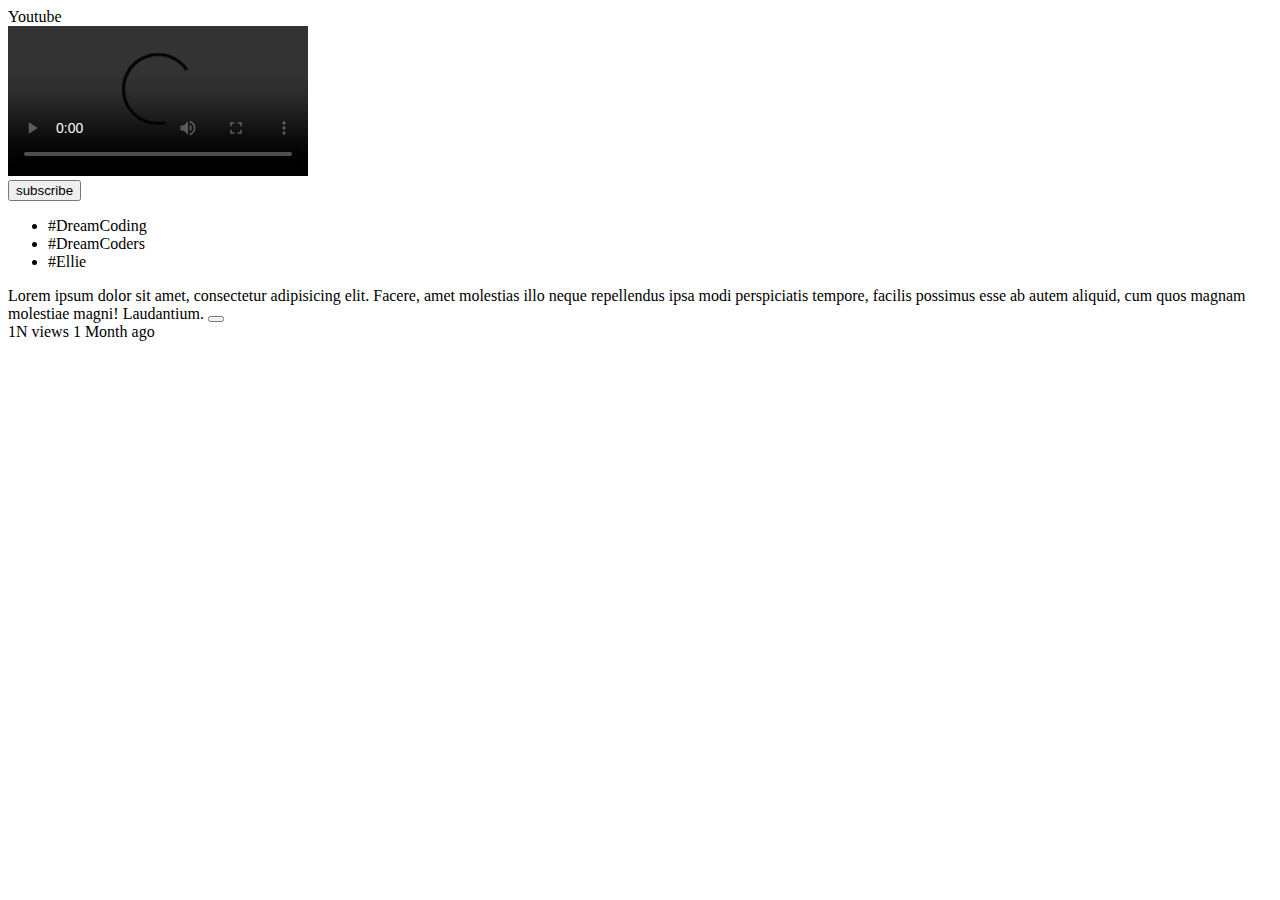
==== index.html @ 2b78d323 "index 파일 수정" ====
<!DOCTYPE html>
<html lang="en">
<head>
    <meta charset="UTF-8">
    <title>Title</title>
</head>
<body>
<header>
    <div class="logo"><i class="fab fa-youtube"></i></div>
    <span class="title">Youtube</span>
    <div class="icons">
        <i class="fas fa-search"></i>
        <i class="fas fa-ellipsis-v"></i>
    </div>
</header>

<section class="player">
    <video controls src="/assets/images/practice/lecture/sujin2.mp4"></video>
</section>


<section class="info">
    <div class="metadata"></div>
    <div class="actions"></div>

    <!-- Channel Description -->
    <div class="channal">
        <div class="metadata"></div>
        <button type="button">subscribe</button>
    </div>

<!--비디오정보 상세-->
    <div class="metadata">
  <ul class="hashtags">
    <li>#DreamCoding</li>
    <li>#DreamCoders</li>
    <li>#Ellie</li>
  </ul>
  <div class="titleAndButton">
    <span class="title">
      Lorem ipsum dolor sit amet, consectetur adipisicing elit. Facere, amet
      molestias illo neque repellendus ipsa modi perspiciatis tempore, facilis
      possimus esse ab autem aliquid, cum quos magnam molestiae magni!
      Laudantium.
    </span>
    <button class="moreButn"><i class="fas fa-ellipsis-v"></i></button>
  </div>
  <span class="views">1N views 1 Month ago</span>
</div>
</section>


<section></section>
</body>
</html>
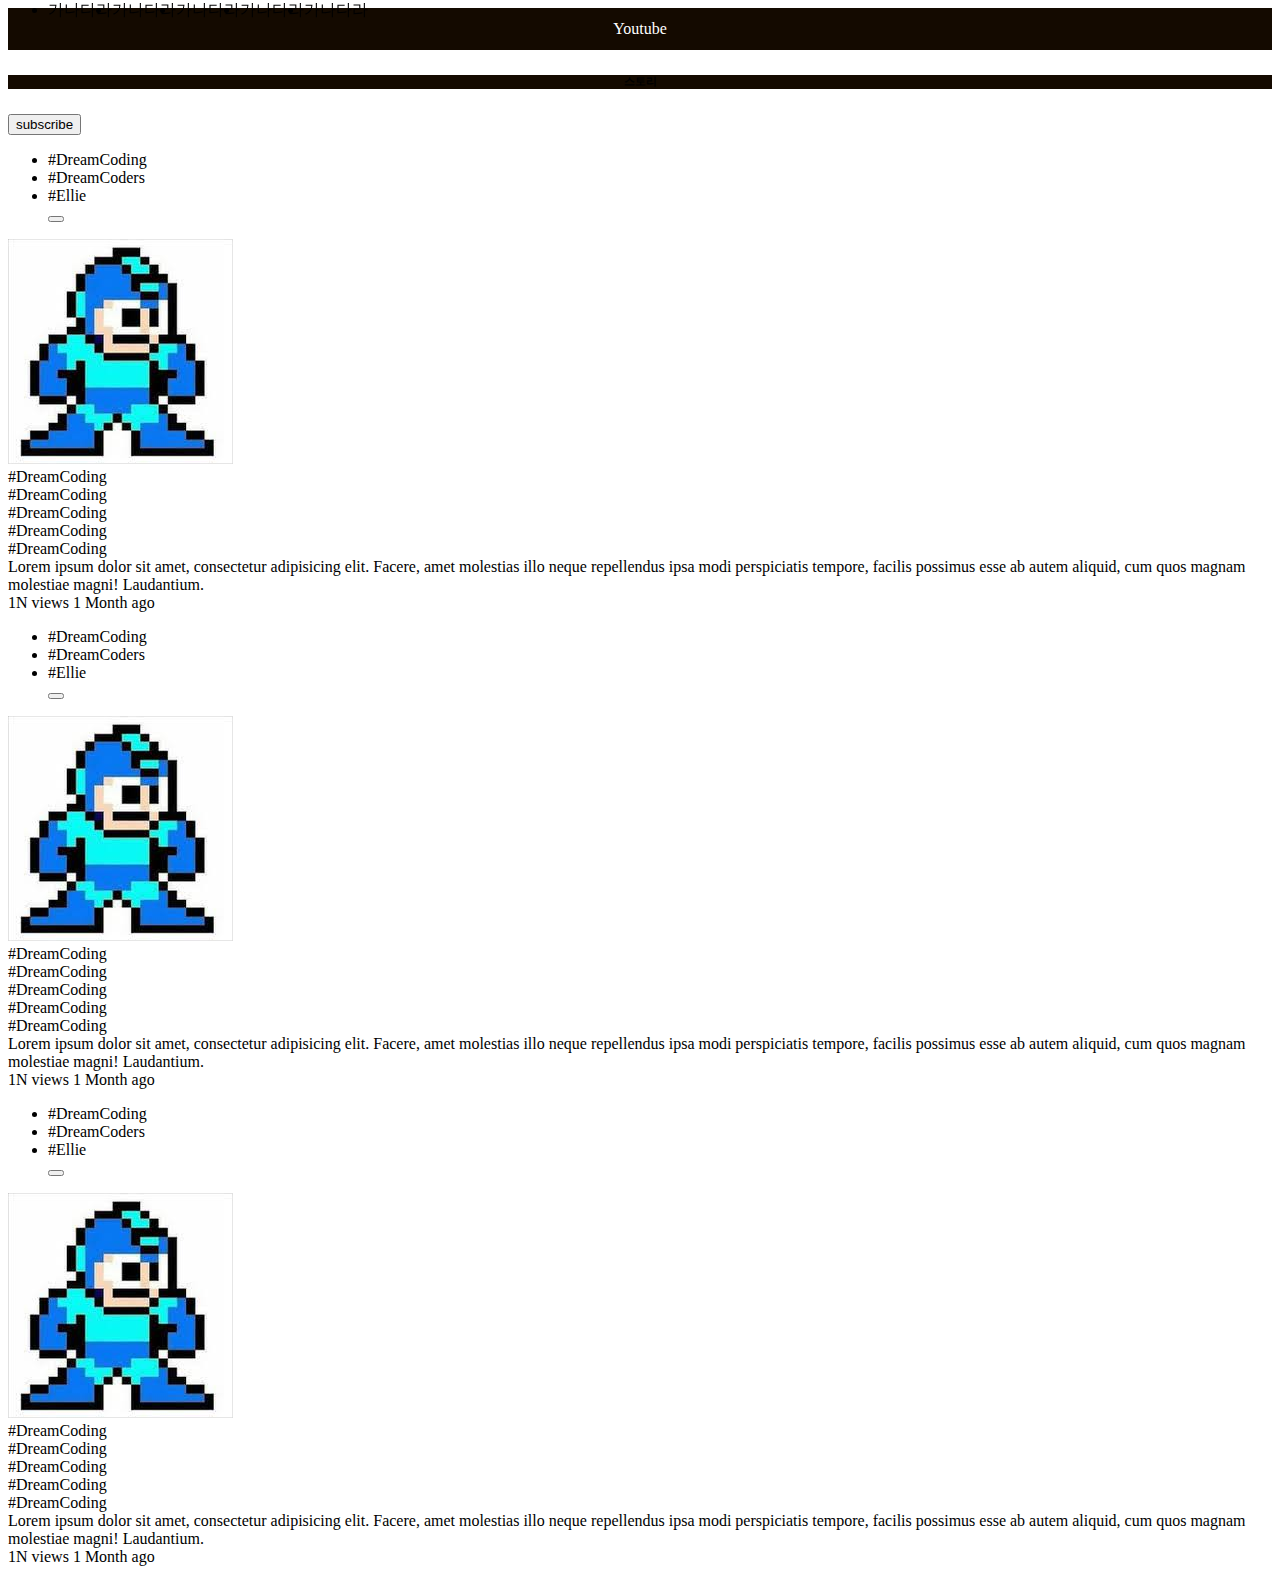
==== commit 1fd24ecc: "style.css 파일 추가 index.html 파일수정" ====
--- a/index.html
+++ b/index.html
@@ -2,53 +2,137 @@
 <html lang="en">
 <head>
     <meta charset="UTF-8">
+    <link href="https://fonts.googleapis.com/icon?family=Material+Icons" rel="stylesheet">
+    <link rel="stylesheet" href="style.css" type="text/css">
     <title>Title</title>
 </head>
 <body>
-<header>
-    <div class="logo"><i class="fab fa-youtube"></i></div>
-    <span class="title">Youtube</span>
-    <div class="icons">
-        <i class="fas fa-search"></i>
-        <i class="fas fa-ellipsis-v"></i>
-    </div>
-</header>
+<div class="상단네비바 넣을곳">
+    <div class="카드넣을곳">
+        <!--헤더부분-->
+        <header>
+            <div class="logo"><i class="fab fa-youtube"></i></div>
+            <span class="title">Youtube</span>
+            <div class="icons">
+                <i class="fas fa-search"></i>
+                <i class="fas fa-ellipsis-v"></i>
+            </div>
+        </header>
 
-<section class="player">
-    <video controls src="/assets/images/practice/lecture/sujin2.mp4"></video>
-</section>
+        <!--<스토리 부분>-->
+        <section class="player">
+            <div>
+                <h6>스토리</h6>
+            </div>
+        </section>
 
 
-<section class="info">
-    <div class="metadata"></div>
-    <div class="actions"></div>
+        <section class="info">
+            <div class="metadata"></div>
+            <div class="actions"></div>
 
-    <!-- Channel Description -->
-    <div class="channal">
-        <div class="metadata"></div>
-        <button type="button">subscribe</button>
-    </div>
+            <!-- Channel Description -->
+            <div class="channal">
+                <div class="metadata"></div>
+                <button type="button">subscribe</button>
+            </div>
 
-<!--비디오정보 상세-->
-    <div class="metadata">
-  <ul class="hashtags">
-    <li>#DreamCoding</li>
-    <li>#DreamCoders</li>
-    <li>#Ellie</li>
-  </ul>
-  <div class="titleAndButton">
-    <span class="title">
+            <!--비디오정보 상세-->
+            <div class="metadata">
+                <ul class="hashtags">
+                    <li>#DreamCoding</li>
+                    <li>#DreamCoders</li>
+                    <li>#Ellie</li>
+                    <button class="moreButn"><i class="fas fa-ellipsis-v"></i></button>
+                </ul>
+                <div class="titleAndButton">
+                    <img src="/static/메가맨.jpg">
+                    <div>
+                        <li>#DreamCoding</li>
+                        <li>#DreamCoding</li>
+                        <li>#DreamCoding</li>
+                        <li>#DreamCoding</li>
+                    </div>
+                    <div>
+                        <li>#DreamCoding</li>
+                    </div>
+                    <span class="title">
       Lorem ipsum dolor sit amet, consectetur adipisicing elit. Facere, amet
       molestias illo neque repellendus ipsa modi perspiciatis tempore, facilis
       possimus esse ab autem aliquid, cum quos magnam molestiae magni!
       Laudantium.
     </span>
-    <button class="moreButn"><i class="fas fa-ellipsis-v"></i></button>
-  </div>
-  <span class="views">1N views 1 Month ago</span>
+                </div>
+                <span class="views">1N views 1 Month ago</span>
+            </div>
+            <div class="metadata">
+                <ul class="hashtags">
+                    <li>#DreamCoding</li>
+                    <li>#DreamCoders</li>
+                    <li>#Ellie</li>
+                    <button class="moreButn"><i class="fas fa-ellipsis-v"></i></button>
+                </ul>
+                <div class="titleAndButton">
+                    <img src="/static/메가맨.jpg">
+                    <div>
+                        <li>#DreamCoding</li>
+                        <li>#DreamCoding</li>
+                        <li>#DreamCoding</li>
+                        <li>#DreamCoding</li>
+                    </div>
+                    <div>
+                        <li>#DreamCoding</li>
+                    </div>
+                    <span class="title">
+      Lorem ipsum dolor sit amet, consectetur adipisicing elit. Facere, amet
+      molestias illo neque repellendus ipsa modi perspiciatis tempore, facilis
+      possimus esse ab autem aliquid, cum quos magnam molestiae magni!
+      Laudantium.
+    </span>
+                </div>
+                <span class="views">1N views 1 Month ago</span>
+            </div>
+            <div class="metadata">
+                <ul class="hashtags">
+                    <li>#DreamCoding</li>
+                    <li>#DreamCoders</li>
+                    <li>#Ellie</li>
+                    <button class="moreButn"><i class="fas fa-ellipsis-v"></i></button>
+                </ul>
+                <div class="titleAndButton">
+                    <img src="/static/메가맨.jpg">
+                    <div>
+                        <li>#DreamCoding</li>
+                        <li>#DreamCoding</li>
+                        <li>#DreamCoding</li>
+                        <li>#DreamCoding</li>
+                    </div>
+                    <div>
+                        <li>#DreamCoding</li>
+                    </div>
+                    <span class="title">
+      Lorem ipsum dolor sit amet, consectetur adipisicing elit. Facere, amet
+      molestias illo neque repellendus ipsa modi perspiciatis tempore, facilis
+      possimus esse ab autem aliquid, cum quos magnam molestiae magni!
+      Laudantium.
+    </span>
+                </div>
+                <span class="views">1N views 1 Month ago</span>
+            </div>
+        </section>
+    </div>
+    <div class="사이드바 넣을곳">
+        <nav>
+            <ul class="nav-container">
+                <li class="nav-item"> 가나다라</li>
+                <li class="nav-item"> 가나다라</li>
+                <li class="nav-item"> 가나다라</li>
+                <li class="nav-item"> 가나다라</li>
+                <li class="nav-item"> 가나다라</li>
+            </ul>
+        </nav>
+    </div>
 </div>
-</section>
-
 
 <section></section>
 </body>
--- a/style.css
+++ b/style.css
@@ -0,0 +1,64 @@
+:root {
+    /* Color : 디자인 책에서 정의하길 너무 흰색과 검은색은 사용자에게 좋지 못하므로 톤다운된것을 사용한다. 그래서 일일이 찾아서 사용하는것이 아닌 자주사용하는 색을 변수로 만들어서 사용한다.
+    이런 변수를 사용할때는 사용하고자 하는 선택자에다가
+    속성 : var(변수명)으로사용한다.*/
+
+    --white-color: #fff;
+    --black-color: #140a00;
+    --blue-color: #045fd4;
+    --red-color: #ff0000;
+    --grey-dark-color: #909090;
+    --grey-light-color: #e0e0e0;
+    /* Size */
+
+    --side-padding: 12px;
+    --avatar-size: 36px;
+
+    /* Font Size */
+    --font-large: 18px;
+    --font-medium: 14px;
+    --font-small: 12px;
+    --font-micro: 10px;
+}
+
+header {
+    display: flex;
+    justify-content: space-between;
+    padding: var(--side-padding);
+    background-color: var(--black-color);
+    color: var(--white-color);
+    position: sticky;
+}
+
+.menu {
+    display: flex;
+    flex-direction: row;
+    justify-content: space-between;
+    flex-wrap: nowrap;
+    align-items: center;
+    background-color: black;
+    padding: 10px;
+}
+
+.player {
+    position: sticky;
+    top: 0;
+    text-align: center;
+    background-color: var(--black-color);
+}
+
+.player video {
+    width: 100%;
+    height: 300px;
+    max-width: 1000px;
+}
+.nav-container{
+    display: flex;
+    position: fixed;
+    top: 0;
+    margin: auto;
+}
+
+/*header{*/
+/*    margin-top: 80px;*/
+/*}*/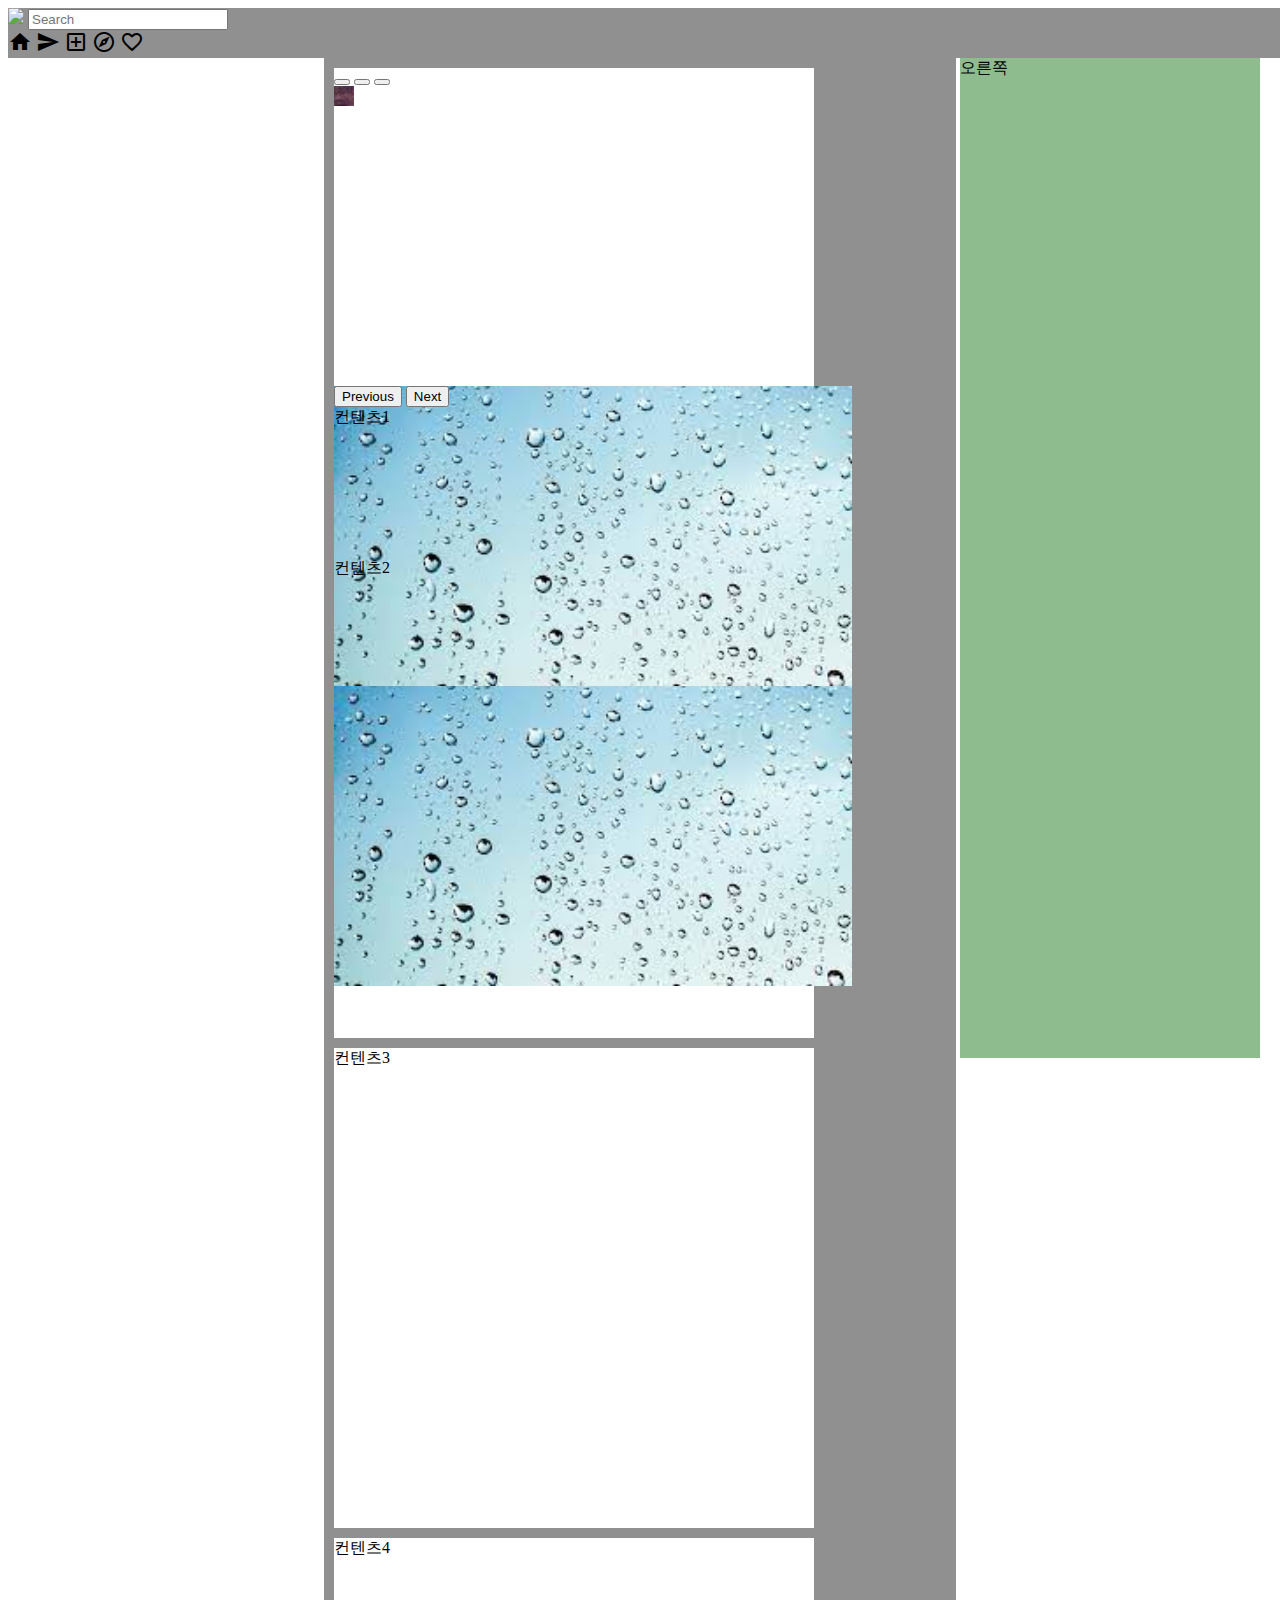
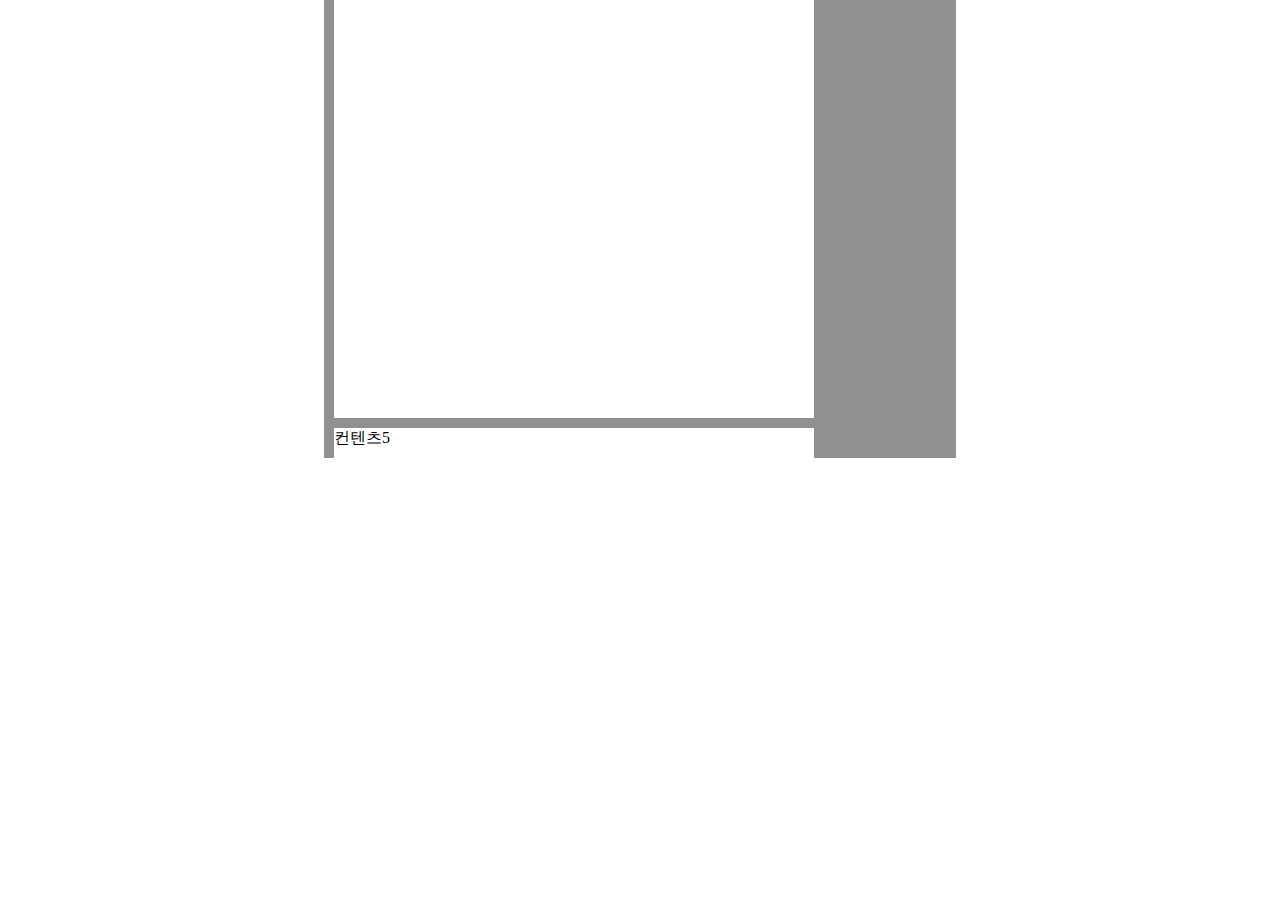
==== commit 38f4ab0d: "index.html 수정 style.css 수정" ====
--- a/index.html
+++ b/index.html
@@ -1,139 +1,112 @@
-<!DOCTYPE html>
+<!doctype html>
 <html lang="en">
 <head>
-    <meta charset="UTF-8">
-    <link href="https://fonts.googleapis.com/icon?family=Material+Icons" rel="stylesheet">
+    <!-- Required meta tags -->
+    <meta charset="utf-8">
+    <meta name="viewport" content="width=device-width, initial-scale=1">
+
+    <!-- Bootstrap CSS -->
+    <link href="https://cdn.jsdelivr.net/npm/bootstrap@5.1.3/dist/css/bootstrap.min.css" rel="stylesheet"
+          integrity="sha384-1BmE4kWBq78iYhFldvKuhfTAU6auU8tT94WrHftjDbrCEXSU1oBoqyl2QvZ6jIW3" crossorigin="anonymous">
     <link rel="stylesheet" href="style.css" type="text/css">
-    <title>Title</title>
+    <!-- 구글 머티리얼 아이콘 -->
+    <link
+            href="https://fonts.googleapis.com/css?family=Material+Icons|Material+Icons+Outlined|Material+Icons+Two+Tone|Material+Icons+Round|Material+Icons+Sharp"
+            rel="stylesheet">
 </head>
 <body>
-<div class="상단네비바 넣을곳">
-    <div class="카드넣을곳">
-        <!--헤더부분-->
-        <header>
-            <div class="logo"><i class="fab fa-youtube"></i></div>
-            <span class="title">Youtube</span>
-            <div class="icons">
-                <i class="fas fa-search"></i>
-                <i class="fas fa-ellipsis-v"></i>
+<!--상단 내비게이션바-->
+<nav class="navbar" style="background-color: #909090; position: fixed; width: 100%; height:50px; z-index: 1">
+    <div class="container-fluid">
+        <img style="height: 30px; object-fit: contain"
+             src="https://www.instagram.com/static/images/web/mobile_nav_type_logo-2x.png/1b47f9d0e595.png">
+        <input class="form-control" style="width: 200px" type="search" placeholder="Search" aria-label="Search">
+        <div class="instagram-icon">
+            <span class="material-icons">home</span>
+            <span class="material-icons">send</span>
+            <span class="material-icons-outlined">add_box</span>
+            <span class="material-icons-outlined">explore</span>
+            <span class="material-icons-outlined">favorite_border</span>
+        </div>
+    </div>
+</nav>
+<!--상단 내비게이션바-->
+
+<!--바디 영역-->
+<div style="display: flex; justify-content: center; padding-top: 50px" ;>
+    <!--    왼쪽-->
+    <div style="background-color: #909090; width: 50%;height: 2000px; right: 100px;">
+        <div class="border" style="background-color: white;width: 480px;margin: 10px; height: 480px">
+            <div id="carouselExampleIndicators" class="carousel slide" data-bs-ride="carousel">
+                <div class="carousel-indicators">
+                    <button type="button" data-bs-target="#carouselExampleIndicators" data-bs-slide-to="0"
+                            class="active" aria-current="true" aria-label="Slide 1"></button>
+                    <button type="button" data-bs-target="#carouselExampleIndicators" data-bs-slide-to="1"
+                            aria-label="Slide 2"></button>
+                    <button type="button" data-bs-target="#carouselExampleIndicators" data-bs-slide-to="2"
+                            aria-label="Slide 3"></button>
+                </div>
+                <div class="carousel-inner">
+                    <div class="carousel-item active">
+                        <img src="static/test_img.JPG">
+                    </div>
+                    <div class="carousel-item">
+                        <img src="[data-uri]"
+                             class="d-block w-100" alt="...">
+                    </div>
+                    <div class="carousel-item">
+                        <img src="[data-uri]"
+                             class="d-block w-100" alt="...">
+                    </div>
+                </div>
+                <button class="carousel-control-prev" type="button" data-bs-target="#carouselExampleIndicators"
+                        data-bs-slide="prev">
+                    <span class="carousel-control-prev-icon" aria-hidden="true"></span>
+                    <span class="visually-hidden">Previous</span>
+                </button>
+                <button class="carousel-control-next" type="button" data-bs-target="#carouselExampleIndicators"
+                        data-bs-slide="next">
+                    <span class="carousel-control-next-icon" aria-hidden="true"></span>
+                    <span class="visually-hidden">Next</span>
+                </button>
             </div>
-        </header>
+            컨텐츠1
+        </div>
 
-        <!--<스토리 부분>-->
-        <section class="player">
-            <div>
-                <h6>스토리</h6>
-            </div>
-        </section>
+        <div class="feed_box">
+            컨텐츠2
+        </div>
+        <div class="feed_box">
+            컨텐츠3
+        </div>
+        <div class="feed_box">
+            컨텐츠4
+        </div>
+        <div class="feed_box">
+            컨텐츠5
+        </div>
+    </div>
+    <!--    여기까지왼쪽-->
 
 
-        <section class="info">
-            <div class="metadata"></div>
-            <div class="actions"></div>
+    <!--    오른쪽-->
+    <div style="background-color:darkseagreen; width: 300px;height: 1000px;
+    position: fixed;left: 75%">
+        오른쪽
+    </div>
+    <!--    여기까지 오른쪽-->
+</div>
+<!-- Optional JavaScript; choose one of the two! -->
 
-            <!-- Channel Description -->
-            <div class="channal">
-                <div class="metadata"></div>
-                <button type="button">subscribe</button>
-            </div>
+<!-- Option 1: Bootstrap Bundle with Popper -->
+<script src="https://cdn.jsdelivr.net/npm/bootstrap@5.1.3/dist/js/bootstrap.bundle.min.js"
+        integrity="sha384-ka7Sk0Gln4gmtz2MlQnikT1wXgYsOg+OMhuP+IlRH9sENBO0LRn5q+8nbTov4+1p"
+        crossorigin="anonymous"></script>
 
-            <!--비디오정보 상세-->
-            <div class="metadata">
-                <ul class="hashtags">
-                    <li>#DreamCoding</li>
-                    <li>#DreamCoders</li>
-                    <li>#Ellie</li>
-                    <button class="moreButn"><i class="fas fa-ellipsis-v"></i></button>
-                </ul>
-                <div class="titleAndButton">
-                    <img src="/static/메가맨.jpg">
-                    <div>
-                        <li>#DreamCoding</li>
-                        <li>#DreamCoding</li>
-                        <li>#DreamCoding</li>
-                        <li>#DreamCoding</li>
-                    </div>
-                    <div>
-                        <li>#DreamCoding</li>
-                    </div>
-                    <span class="title">
-      Lorem ipsum dolor sit amet, consectetur adipisicing elit. Facere, amet
-      molestias illo neque repellendus ipsa modi perspiciatis tempore, facilis
-      possimus esse ab autem aliquid, cum quos magnam molestiae magni!
-      Laudantium.
-    </span>
-                </div>
-                <span class="views">1N views 1 Month ago</span>
-            </div>
-            <div class="metadata">
-                <ul class="hashtags">
-                    <li>#DreamCoding</li>
-                    <li>#DreamCoders</li>
-                    <li>#Ellie</li>
-                    <button class="moreButn"><i class="fas fa-ellipsis-v"></i></button>
-                </ul>
-                <div class="titleAndButton">
-                    <img src="/static/메가맨.jpg">
-                    <div>
-                        <li>#DreamCoding</li>
-                        <li>#DreamCoding</li>
-                        <li>#DreamCoding</li>
-                        <li>#DreamCoding</li>
-                    </div>
-                    <div>
-                        <li>#DreamCoding</li>
-                    </div>
-                    <span class="title">
-      Lorem ipsum dolor sit amet, consectetur adipisicing elit. Facere, amet
-      molestias illo neque repellendus ipsa modi perspiciatis tempore, facilis
-      possimus esse ab autem aliquid, cum quos magnam molestiae magni!
-      Laudantium.
-    </span>
-                </div>
-                <span class="views">1N views 1 Month ago</span>
-            </div>
-            <div class="metadata">
-                <ul class="hashtags">
-                    <li>#DreamCoding</li>
-                    <li>#DreamCoders</li>
-                    <li>#Ellie</li>
-                    <button class="moreButn"><i class="fas fa-ellipsis-v"></i></button>
-                </ul>
-                <div class="titleAndButton">
-                    <img src="/static/메가맨.jpg">
-                    <div>
-                        <li>#DreamCoding</li>
-                        <li>#DreamCoding</li>
-                        <li>#DreamCoding</li>
-                        <li>#DreamCoding</li>
-                    </div>
-                    <div>
-                        <li>#DreamCoding</li>
-                    </div>
-                    <span class="title">
-      Lorem ipsum dolor sit amet, consectetur adipisicing elit. Facere, amet
-      molestias illo neque repellendus ipsa modi perspiciatis tempore, facilis
-      possimus esse ab autem aliquid, cum quos magnam molestiae magni!
-      Laudantium.
-    </span>
-                </div>
-                <span class="views">1N views 1 Month ago</span>
-            </div>
-        </section>
-    </div>
-    <div class="사이드바 넣을곳">
-        <nav>
-            <ul class="nav-container">
-                <li class="nav-item"> 가나다라</li>
-                <li class="nav-item"> 가나다라</li>
-                <li class="nav-item"> 가나다라</li>
-                <li class="nav-item"> 가나다라</li>
-                <li class="nav-item"> 가나다라</li>
-            </ul>
-        </nav>
-    </div>
-</div>
-
-<section></section>
+<!-- Option 2: Separate Popper and Bootstrap JS -->
+<!--
+<script src="https://cdn.jsdelivr.net/npm/@popperjs/core@2.10.2/dist/umd/popper.min.js" integrity="sha384-7+zCNj/IqJ95wo16oMtfsKbZ9ccEh31eOz1HGyDuCQ6wgnyJNSYdrPa03rtR1zdB" crossorigin="anonymous"></script>
+<script src="https://cdn.jsdelivr.net/npm/bootstrap@5.1.3/dist/js/bootstrap.min.js" integrity="sha384-QJHtvGhmr9XOIpI6YVutG+2QOK9T+ZnN4kzFN1RtK3zEFEIsxhlmWl5/YESvpZ13" crossorigin="anonymous"></script>
+-->
 </body>
 </html>--- a/style.css
+++ b/style.css
@@ -1,64 +1,22 @@
-:root {
-    /* Color : 디자인 책에서 정의하길 너무 흰색과 검은색은 사용자에게 좋지 못하므로 톤다운된것을 사용한다. 그래서 일일이 찾아서 사용하는것이 아닌 자주사용하는 색을 변수로 만들어서 사용한다.
-    이런 변수를 사용할때는 사용하고자 하는 선택자에다가
-    속성 : var(변수명)으로사용한다.*/
-
-    --white-color: #fff;
-    --black-color: #140a00;
-    --blue-color: #045fd4;
-    --red-color: #ff0000;
-    --grey-dark-color: #909090;
-    --grey-light-color: #e0e0e0;
-    /* Size */
-
-    --side-padding: 12px;
-    --avatar-size: 36px;
-
-    /* Font Size */
-    --font-large: 18px;
-    --font-medium: 14px;
-    --font-small: 12px;
-    --font-micro: 10px;
+/*피드박스*/
+.feed_box {
+    background-color: white;
+    width: 480px;
+    height: 480px;
+    margin: 10px;
 }
-
-header {
-    display: flex;
-    justify-content: space-between;
-    padding: var(--side-padding);
-    background-color: var(--black-color);
-    color: var(--white-color);
-    position: sticky;
-}
-
-.menu {
-    display: flex;
-    flex-direction: row;
-    justify-content: space-between;
-    flex-wrap: nowrap;
-    align-items: center;
-    background-color: black;
-    padding: 10px;
-}
-
-.player {
-    position: sticky;
-    top: 0;
-    text-align: center;
-    background-color: var(--black-color);
-}
-
-.player video {
-    width: 100%;
-    height: 300px;
-    max-width: 1000px;
-}
-.nav-container{
-    display: flex;
-    position: fixed;
-    top: 0;
-    margin: auto;
-}
-
-/*header{*/
-/*    margin-top: 80px;*/
-/*}*/+/*캐러셀 이미지 크기*/
+ /* 캐러셀(이미지슬라이드) 이미지 크기변경 */
+      .carousel-inner{
+        width:auto;
+        height:300px; /* 이미지 높이 변경 */
+      }
+      .carousel-item{
+        width: 100%;
+        height:100%;
+      }
+      .d-block {
+        display:block;
+        width: auto;
+        height: 100%;
+      }